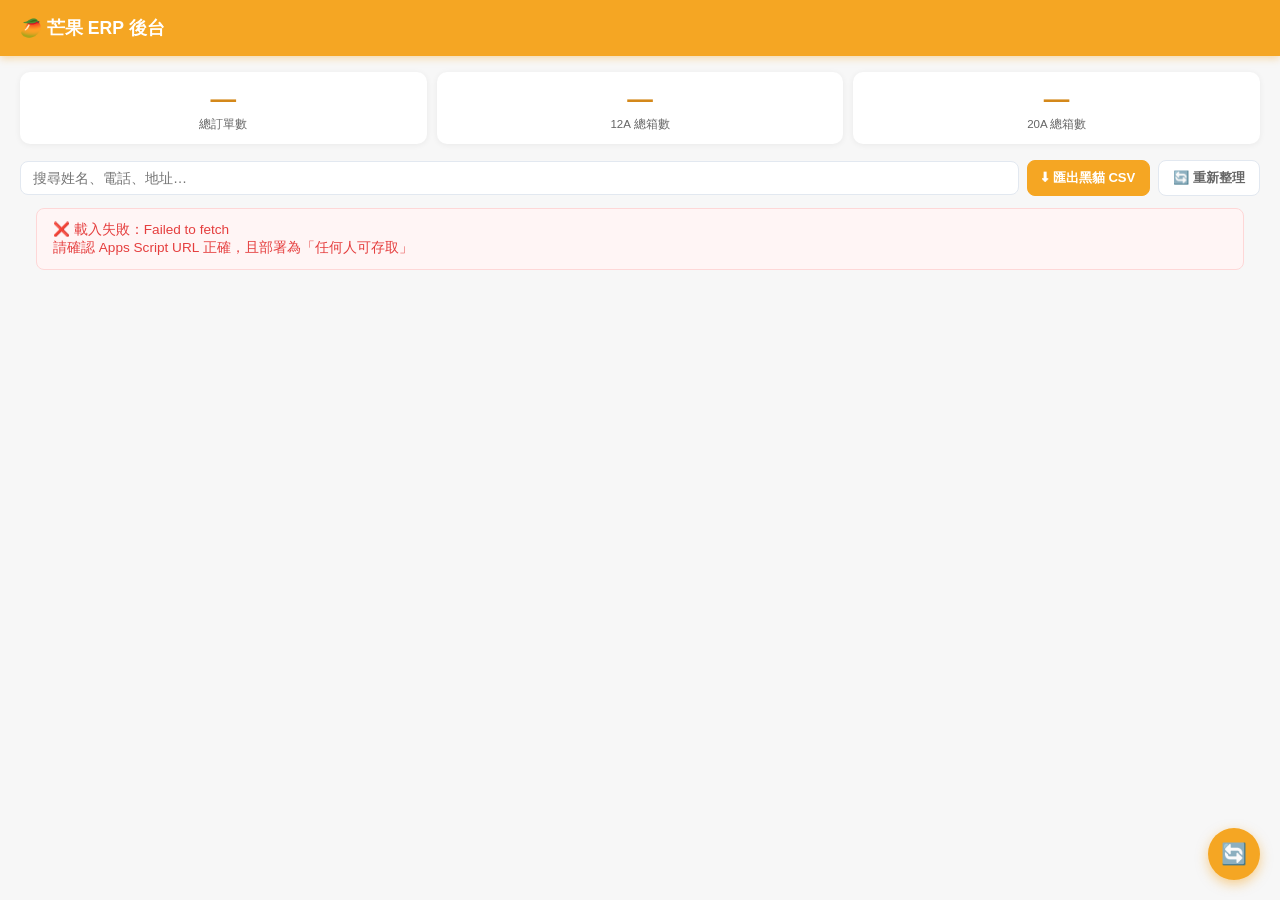
==== admin.html @ 58ed7e1a "芒果訂購系統初始版本" ====
<!DOCTYPE html>
<html lang="zh-TW">
<head>
  <meta charset="UTF-8">
  <meta name="viewport" content="width=device-width, initial-scale=1.0">
  <title>後台管理 - 芒果 ERP</title>
  <style>
    *, *::before, *::after { box-sizing: border-box; margin: 0; padding: 0; }

    :root {
      --mango: #F5A623;
      --mango-dark: #D4881A;
      --mango-light: #FFF8EC;
      --text: #333;
      --text-light: #666;
      --border: #E2E8F0;
      --bg: #F7F7F7;
      --white: #fff;
      --error: #E53E3E;
      --success: #38A169;
    }

    body {
      font-family: -apple-system, BlinkMacSystemFont, "Noto Sans TC", sans-serif;
      background: var(--bg);
      color: var(--text);
    }

    /* ===== Header ===== */
    .header {
      background: var(--mango);
      color: white;
      padding: 16px 20px;
      display: flex;
      align-items: center;
      justify-content: space-between;
      position: sticky;
      top: 0;
      z-index: 100;
      box-shadow: 0 2px 8px rgba(245,166,35,0.4);
    }

    .header h1 { font-size: 1.1rem; font-weight: 700; }
    .header .header-right { display: flex; gap: 8px; align-items: center; }

    /* ===== Stats ===== */
    .stats-row {
      display: grid;
      grid-template-columns: repeat(3, 1fr);
      gap: 10px;
      padding: 14px 16px;
    }

    .stat-card {
      background: var(--white);
      border-radius: 10px;
      padding: 12px 14px;
      box-shadow: 0 1px 6px rgba(0,0,0,0.06);
      text-align: center;
    }

    .stat-num {
      font-size: 1.6rem;
      font-weight: 700;
      color: var(--mango-dark);
      line-height: 1.2;
    }

    .stat-label { font-size: 0.72rem; color: var(--text-light); margin-top: 2px; }

    /* ===== Toolbar ===== */
    .toolbar {
      padding: 0 16px 10px;
      display: flex;
      gap: 8px;
      flex-wrap: wrap;
      align-items: center;
    }

    .search-input {
      flex: 1;
      min-width: 160px;
      padding: 8px 12px;
      border: 1.5px solid var(--border);
      border-radius: 8px;
      font-size: 0.88rem;
    }

    .search-input:focus { outline: none; border-color: var(--mango); }

    .btn-sm {
      padding: 8px 14px;
      border-radius: 8px;
      font-size: 0.82rem;
      font-weight: 600;
      cursor: pointer;
      border: 1.5px solid var(--border);
      background: var(--white);
      color: var(--text-light);
      white-space: nowrap;
    }

    .btn-sm.primary {
      background: var(--mango);
      border-color: var(--mango);
      color: white;
    }

    .btn-sm:active { opacity: 0.8; }

    /* ===== Table ===== */
    .table-wrap {
      padding: 0 16px 80px;
      overflow-x: auto;
    }

    table {
      width: 100%;
      border-collapse: collapse;
      background: var(--white);
      border-radius: 10px;
      overflow: hidden;
      box-shadow: 0 1px 6px rgba(0,0,0,0.06);
      font-size: 0.83rem;
      min-width: 700px;
    }

    thead th {
      background: #2D3748;
      color: #E2E8F0;
      padding: 10px 12px;
      text-align: left;
      font-weight: 600;
      white-space: nowrap;
    }

    tbody tr {
      border-bottom: 1px solid var(--border);
      transition: background 0.1s;
    }

    tbody tr:last-child { border-bottom: none; }
    tbody tr:hover { background: var(--mango-light); }

    tbody td {
      padding: 10px 12px;
      vertical-align: middle;
    }

    .order-id {
      font-family: monospace;
      font-size: 0.78rem;
      color: var(--text-light);
    }

    .qty-badge {
      display: inline-block;
      background: var(--mango-light);
      border: 1px solid #FDD07A;
      border-radius: 12px;
      padding: 2px 8px;
      font-size: 0.75rem;
      font-weight: 600;
      color: var(--mango-dark);
      margin-right: 3px;
    }

    .status-badge {
      display: inline-block;
      padding: 3px 10px;
      border-radius: 12px;
      font-size: 0.75rem;
      font-weight: 600;
    }

    .status-badge.pending { background: #FEFCBF; color: #744210; }
    .status-badge.done { background: #C6F6D5; color: #22543D; }

    /* ===== Empty / Loading ===== */
    .empty {
      text-align: center;
      padding: 40px 20px;
      color: var(--text-light);
      font-size: 0.9rem;
    }

    .loading {
      text-align: center;
      padding: 30px;
      color: var(--text-light);
    }

    .spinner-lg {
      width: 30px;
      height: 30px;
      border: 3px solid var(--border);
      border-top-color: var(--mango);
      border-radius: 50%;
      animation: spin 0.7s linear infinite;
      margin: 0 auto 10px;
    }

    @keyframes spin { to { transform: rotate(360deg); } }

    .error-msg {
      background: #FFF5F5;
      border: 1px solid #FED7D7;
      border-radius: 8px;
      padding: 12px 16px;
      color: var(--error);
      font-size: 0.85rem;
      margin: 0 16px;
    }

    /* ===== Floating refresh ===== */
    .fab {
      position: fixed;
      bottom: 20px;
      right: 20px;
      width: 52px;
      height: 52px;
      border-radius: 50%;
      background: var(--mango);
      color: white;
      border: none;
      font-size: 1.3rem;
      cursor: pointer;
      box-shadow: 0 4px 12px rgba(245,166,35,0.5);
      display: flex;
      align-items: center;
      justify-content: center;
    }

    /* ===== Responsive ===== */
    @media (min-width: 768px) {
      .stats-row { padding: 16px 20px; }
      .toolbar { padding: 0 20px 12px; }
      .table-wrap { padding: 0 20px 80px; }
    }
  </style>
</head>
<body>

  <div class="header">
    <h1>🥭 芒果 ERP 後台</h1>
    <div class="header-right">
      <span id="last-update" style="font-size:0.75rem;opacity:0.8"></span>
    </div>
  </div>


  <!-- 統計 -->
  <div class="stats-row">
    <div class="stat-card">
      <div class="stat-num" id="stat-total">—</div>
      <div class="stat-label">總訂單數</div>
    </div>
    <div class="stat-card">
      <div class="stat-num" id="stat-12a">—</div>
      <div class="stat-label">12A 總箱數</div>
    </div>
    <div class="stat-card">
      <div class="stat-num" id="stat-20a">—</div>
      <div class="stat-label">20A 總箱數</div>
    </div>
  </div>

  <!-- 工具列 -->
  <div class="toolbar">
    <input class="search-input" id="search" placeholder="搜尋姓名、電話、地址…" oninput="renderTable()">
    <button class="btn-sm primary" onclick="exportCsv()">⬇ 匯出黑貓 CSV</button>
    <button class="btn-sm" onclick="loadOrders()">🔄 重新整理</button>
  </div>

  <!-- 訂單表格 -->
  <div class="table-wrap">
    <div id="table-container">
      <div class="empty">請先輸入 Apps Script URL 並點選「載入訂單」</div>
    </div>
  </div>

  <!-- 浮動重新整理按鈕 -->
  <button class="fab" onclick="loadOrders()" title="重新整理">🔄</button>

  <script>
    const APPS_SCRIPT_URL = 'https://script.google.com/macros/s/AKfycbzoTvbFiqTpkzjFkoKpeTP3KYpZcE_HeLS3CPHrhrpS0PP5tcutDXjp1X_L84XWAvBu/exec';
    let allOrders = [];

    // 頁面一開就自動載入
    window.addEventListener('DOMContentLoaded', () => {
      loadOrders();
    });

    function getApiUrl() {
      return APPS_SCRIPT_URL;
    }

    async function loadOrders() {
      const url = getApiUrl();
      if (!url) return;

      const container = document.getElementById('table-container');
      container.innerHTML = `
        <div class="loading">
          <div class="spinner-lg"></div>
          載入中…
        </div>`;

      try {
        const res = await fetch(url + '?action=list');
        const json = await res.json();
        allOrders = json.orders || [];
        updateStats();
        renderTable();
        document.getElementById('last-update').textContent =
          '更新：' + new Date().toLocaleTimeString('zh-TW');
      } catch (err) {
        container.innerHTML = `
          <div class="error-msg">
            ❌ 載入失敗：${err.message}<br>
            請確認 Apps Script URL 正確，且部署為「任何人可存取」
          </div>`;
      }
    }

    function updateStats() {
      document.getElementById('stat-total').textContent = allOrders.length;
      document.getElementById('stat-12a').textContent =
        allOrders.reduce((s, o) => s + Number(o.qty12A || 0), 0);
      document.getElementById('stat-20a').textContent =
        allOrders.reduce((s, o) => s + Number(o.qty20A || 0), 0);
    }

    function renderTable() {
      const keyword = document.getElementById('search').value.toLowerCase();
      const filtered = keyword
        ? allOrders.filter(o =>
            [o.buyerName, o.recipientName, o.recipientPhone, o.buyerPhone, o.recipientAddress]
              .some(v => (v || '').toLowerCase().includes(keyword)))
        : allOrders;

      if (filtered.length === 0) {
        document.getElementById('table-container').innerHTML =
          `<div class="empty">${keyword ? '找不到符合的訂單' : '目前沒有訂單'}</div>`;
        return;
      }

      const rows = filtered.map(o => `
        <tr>
          <td class="order-id">${o.orderId}</td>
          <td>${o.timestamp}</td>
          <td>${o.recipientName}</td>
          <td>${o.recipientPhone}</td>
          <td style="max-width:180px;word-break:break-all">${o.recipientAddress}</td>
          <td>
            ${o.qty12A > 0 ? `<span class="qty-badge">12A×${o.qty12A}</span>` : ''}
            ${o.qty20A > 0 ? `<span class="qty-badge">20A×${o.qty20A}</span>` : ''}
          </td>
          <td>${o.notes || '—'}</td>
          <td>
            <span class="status-badge ${o.status === '已出貨' ? 'done' : 'pending'}">
              ${o.status || '待處理'}
            </span>
          </td>
        </tr>
      `).join('');

      document.getElementById('table-container').innerHTML = `
        <table>
          <thead>
            <tr>
              <th>訂單編號</th>
              <th>時間</th>
              <th>收件人</th>
              <th>電話</th>
              <th>地址</th>
              <th>數量</th>
              <th>備註</th>
              <th>狀態</th>
            </tr>
          </thead>
          <tbody>${rows}</tbody>
        </table>`;
    }

    // 匯出黑貓宅急便 CSV
    function exportCsv() {
      if (allOrders.length === 0) { alert('沒有訂單可匯出'); return; }

      const headers = ['收件人', '收件人電話', '收件人地址', '品名', '數量', '備註', '訂單編號'];
      const csvRows = [headers.join(',')];

      allOrders.forEach(o => {
        if (Number(o.qty12A) > 0) {
          csvRows.push([o.recipientName, o.recipientPhone, o.recipientAddress,
            '芒果12A', o.qty12A, o.notes || '', o.orderId].map(csvEscape).join(','));
        }
        if (Number(o.qty20A) > 0) {
          csvRows.push([o.recipientName, o.recipientPhone, o.recipientAddress,
            '芒果20A', o.qty20A, o.notes || '', o.orderId].map(csvEscape).join(','));
        }
      });

      const blob = new Blob(['\uFEFF' + csvRows.join('\n')], { type: 'text/csv;charset=utf-8;' });
      const url = URL.createObjectURL(blob);
      const a = document.createElement('a');
      a.href = url;
      a.download = `黑貓格式_${new Date().toLocaleDateString('zh-TW').replace(/\//g,'-')}.csv`;
      a.click();
      URL.revokeObjectURL(url);
    }

    function csvEscape(val) {
      const s = String(val ?? '');
      return s.includes(',') || s.includes('"') || s.includes('\n')
        ? `"${s.replace(/"/g, '""')}"` : s;
    }
  </script>
</body>
</html>
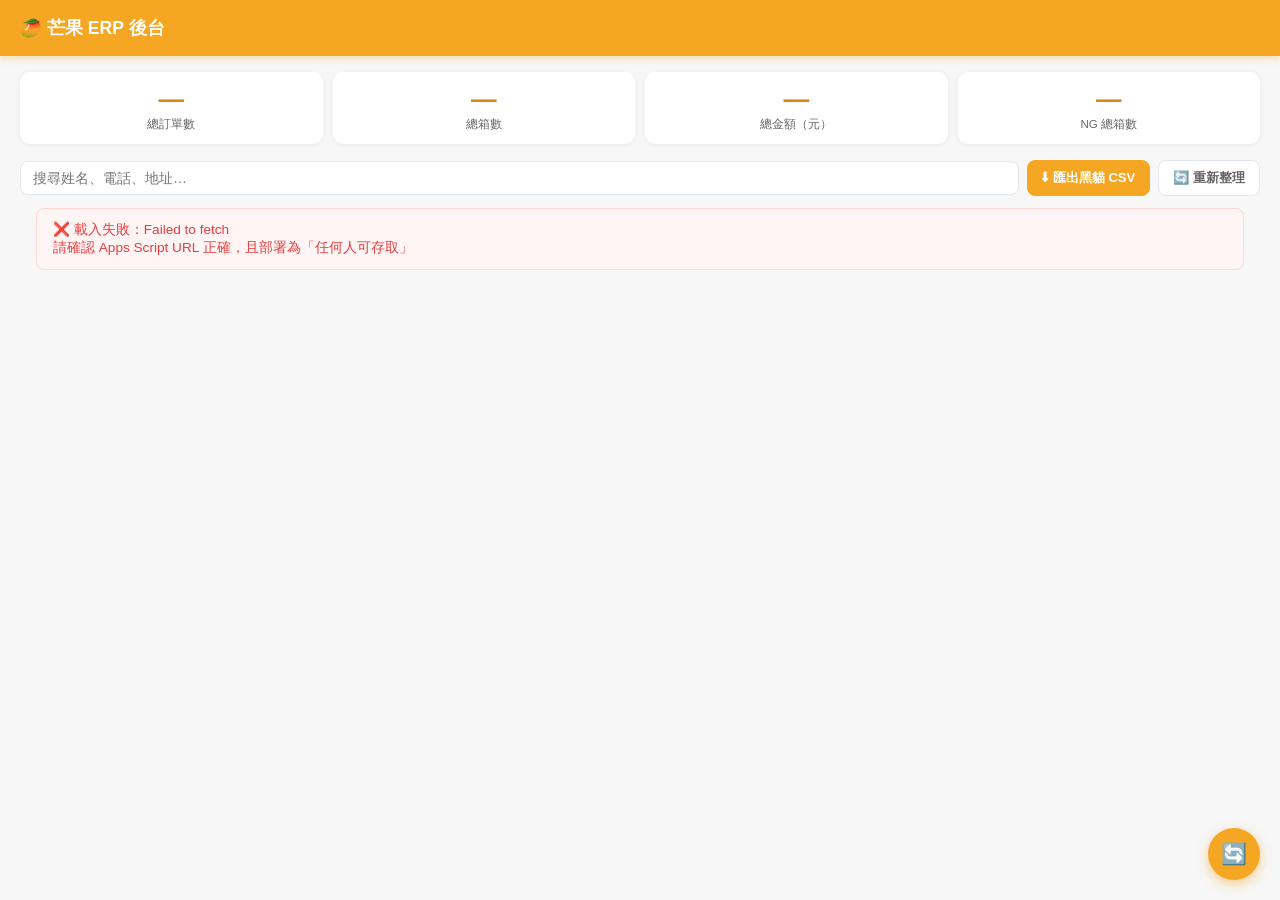
==== commit d0001c36: "Update order flow to 5 mango items and totals" ====
--- a/admin.html
+++ b/admin.html
@@ -46,7 +46,7 @@
     /* ===== Stats ===== */
     .stats-row {
       display: grid;
-      grid-template-columns: repeat(3, 1fr);
+      grid-template-columns: repeat(4, 1fr);
       gap: 10px;
       padding: 14px 16px;
     }
@@ -237,6 +237,10 @@
       .toolbar { padding: 0 20px 12px; }
       .table-wrap { padding: 0 20px 80px; }
     }
+
+    @media (max-width: 767px) {
+      .stats-row { grid-template-columns: repeat(2, 1fr); }
+    }
   </style>
 </head>
 <body>
@@ -256,12 +260,16 @@
       <div class="stat-label">總訂單數</div>
     </div>
     <div class="stat-card">
-      <div class="stat-num" id="stat-12a">—</div>
-      <div class="stat-label">12A 總箱數</div>
+      <div class="stat-num" id="stat-boxes">—</div>
+      <div class="stat-label">總箱數</div>
     </div>
     <div class="stat-card">
-      <div class="stat-num" id="stat-20a">—</div>
-      <div class="stat-label">20A 總箱數</div>
+      <div class="stat-num" id="stat-amount">—</div>
+      <div class="stat-label">總金額（元）</div>
+    </div>
+    <div class="stat-card">
+      <div class="stat-num" id="stat-ng">—</div>
+      <div class="stat-label">NG 總箱數</div>
     </div>
   </div>
 
@@ -285,6 +293,13 @@
   <script>
     const APPS_SCRIPT_URL = 'https://script.google.com/macros/s/AKfycbzoTvbFiqTpkzjFkoKpeTP3KYpZcE_HeLS3CPHrhrpS0PP5tcutDXjp1X_L84XWAvBu/exec';
     let allOrders = [];
+    const PRODUCT_ITEMS = [
+      { key: 'qty12A', label: '12A', csvName: '芒果12A' },
+      { key: 'qty20A', label: '20A(1150)', csvName: '芒果20A-1150' },
+      { key: 'qty18A', label: '18A', csvName: '芒果18A' },
+      { key: 'qty20B', label: '20A(700)', csvName: '芒果20A-700' },
+      { key: 'qtyNG', label: 'NG', csvName: '芒果NG' }
+    ];
 
     // 頁面一開就自動載入
     window.addEventListener('DOMContentLoaded', () => {
@@ -325,10 +340,13 @@
 
     function updateStats() {
       document.getElementById('stat-total').textContent = allOrders.length;
-      document.getElementById('stat-12a').textContent =
-        allOrders.reduce((s, o) => s + Number(o.qty12A || 0), 0);
-      document.getElementById('stat-20a').textContent =
-        allOrders.reduce((s, o) => s + Number(o.qty20A || 0), 0);
+      document.getElementById('stat-boxes').textContent =
+        allOrders.reduce((s, o) =>
+          s + Number(o.qty12A || 0) + Number(o.qty20A || 0) + Number(o.qty18A || 0) + Number(o.qty20B || 0) + Number(o.qtyNG || 0), 0);
+      document.getElementById('stat-amount').textContent =
+        allOrders.reduce((s, o) => s + Number(o.totalAmount || 0), 0).toLocaleString('zh-TW');
+      document.getElementById('stat-ng').textContent =
+        allOrders.reduce((s, o) => s + Number(o.qtyNG || 0), 0);
     }
 
     function renderTable() {
@@ -353,9 +371,12 @@
           <td>${o.recipientPhone}</td>
           <td style="max-width:180px;word-break:break-all">${o.recipientAddress}</td>
           <td>
-            ${o.qty12A > 0 ? `<span class="qty-badge">12A×${o.qty12A}</span>` : ''}
-            ${o.qty20A > 0 ? `<span class="qty-badge">20A×${o.qty20A}</span>` : ''}
+            ${(PRODUCT_ITEMS
+              .filter(item => Number(o[item.key] || 0) > 0)
+              .map(item => `<span class="qty-badge">${item.label}×${o[item.key]}</span>`)
+              .join('')) || '—'}
           </td>
+          <td>${Number(o.totalAmount || 0).toLocaleString('zh-TW')}</td>
           <td>${o.notes || '—'}</td>
           <td>
             <span class="status-badge ${o.status === '已出貨' ? 'done' : 'pending'}">
@@ -375,6 +396,7 @@
               <th>電話</th>
               <th>地址</th>
               <th>數量</th>
+              <th>金額</th>
               <th>備註</th>
               <th>狀態</th>
             </tr>
@@ -391,14 +413,13 @@
       const csvRows = [headers.join(',')];
 
       allOrders.forEach(o => {
-        if (Number(o.qty12A) > 0) {
-          csvRows.push([o.recipientName, o.recipientPhone, o.recipientAddress,
-            '芒果12A', o.qty12A, o.notes || '', o.orderId].map(csvEscape).join(','));
-        }
-        if (Number(o.qty20A) > 0) {
-          csvRows.push([o.recipientName, o.recipientPhone, o.recipientAddress,
-            '芒果20A', o.qty20A, o.notes || '', o.orderId].map(csvEscape).join(','));
-        }
+        PRODUCT_ITEMS.forEach(item => {
+          const qty = Number(o[item.key] || 0);
+          if (qty > 0) {
+            csvRows.push([o.recipientName, o.recipientPhone, o.recipientAddress,
+              item.csvName, qty, o.notes || '', o.orderId].map(csvEscape).join(','));
+          }
+        });
       });
 
       const blob = new Blob(['\uFEFF' + csvRows.join('\n')], { type: 'text/csv;charset=utf-8;' });
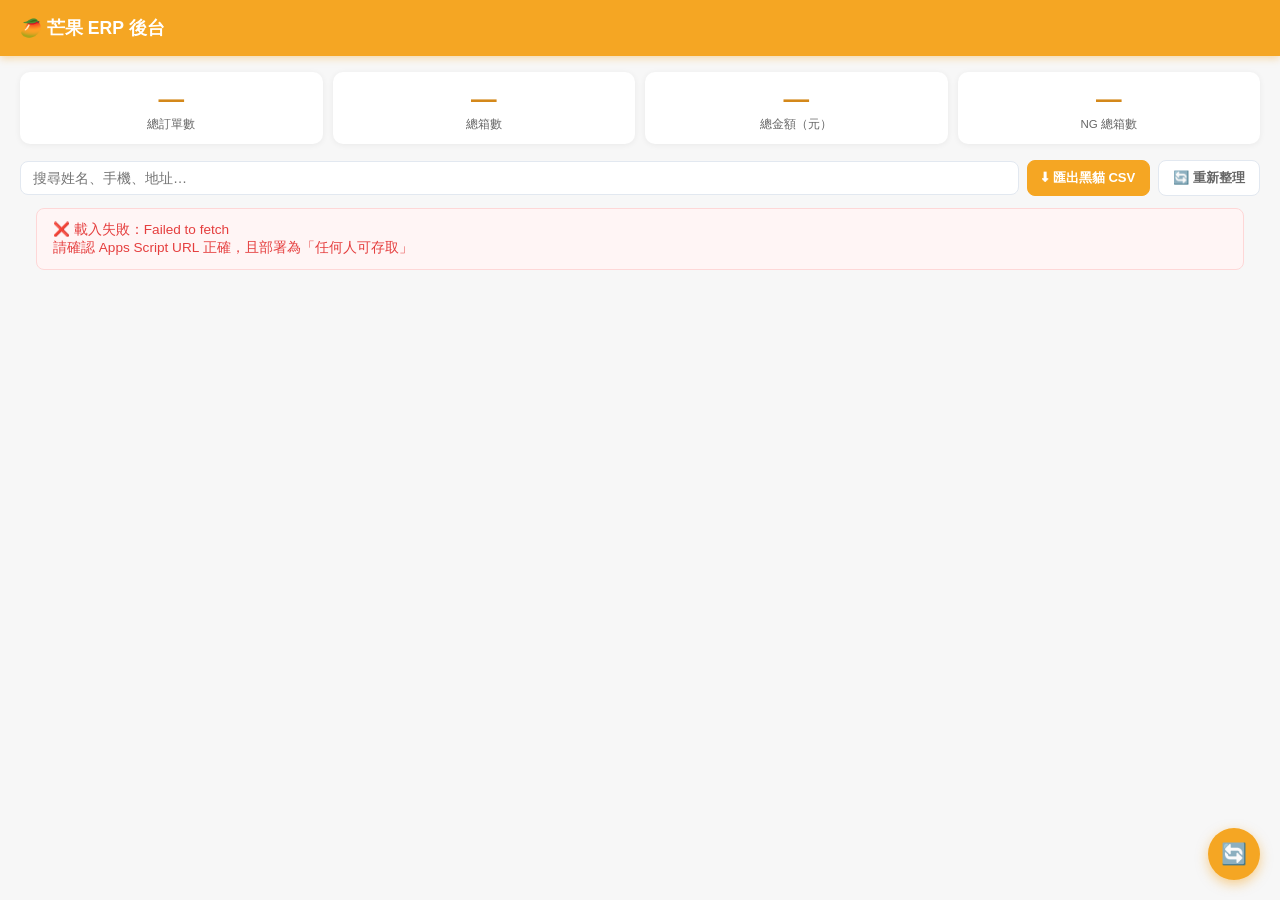
==== commit 80dc6e56: "Update product tiers, prices, and mobile validation" ====
--- a/admin.html
+++ b/admin.html
@@ -275,7 +275,7 @@
 
   <!-- 工具列 -->
   <div class="toolbar">
-    <input class="search-input" id="search" placeholder="搜尋姓名、電話、地址…" oninput="renderTable()">
+    <input class="search-input" id="search" placeholder="搜尋姓名、手機、地址…" oninput="renderTable()">
     <button class="btn-sm primary" onclick="exportCsv()">⬇ 匯出黑貓 CSV</button>
     <button class="btn-sm" onclick="loadOrders()">🔄 重新整理</button>
   </div>
@@ -295,9 +295,9 @@
     let allOrders = [];
     const PRODUCT_ITEMS = [
       { key: 'qty12A', label: '12A', csvName: '芒果12A' },
-      { key: 'qty20A', label: '20A(1150)', csvName: '芒果20A-1150' },
+      { key: 'qty15A', label: '15A', csvName: '芒果15A' },
       { key: 'qty18A', label: '18A', csvName: '芒果18A' },
-      { key: 'qty20B', label: '20A(700)', csvName: '芒果20A-700' },
+      { key: 'qty20A', label: '20A', csvName: '芒果20A' },
       { key: 'qtyNG', label: 'NG', csvName: '芒果NG' }
     ];
 
@@ -342,7 +342,7 @@
       document.getElementById('stat-total').textContent = allOrders.length;
       document.getElementById('stat-boxes').textContent =
         allOrders.reduce((s, o) =>
-          s + Number(o.qty12A || 0) + Number(o.qty20A || 0) + Number(o.qty18A || 0) + Number(o.qty20B || 0) + Number(o.qtyNG || 0), 0);
+          s + Number(o.qty12A || 0) + Number(o.qty15A || 0) + Number(o.qty18A || 0) + Number(o.qty20A || 0) + Number(o.qtyNG || 0), 0);
       document.getElementById('stat-amount').textContent =
         allOrders.reduce((s, o) => s + Number(o.totalAmount || 0), 0).toLocaleString('zh-TW');
       document.getElementById('stat-ng').textContent =
@@ -393,7 +393,7 @@
               <th>訂單編號</th>
               <th>時間</th>
               <th>收件人</th>
-              <th>電話</th>
+              <th>手機</th>
               <th>地址</th>
               <th>數量</th>
               <th>金額</th>
@@ -409,7 +409,7 @@
     function exportCsv() {
       if (allOrders.length === 0) { alert('沒有訂單可匯出'); return; }
 
-      const headers = ['收件人', '收件人電話', '收件人地址', '品名', '數量', '備註', '訂單編號'];
+      const headers = ['收件人', '收件人手機', '收件人地址', '品名', '數量', '備註', '訂單編號'];
       const csvRows = [headers.join(',')];
 
       allOrders.forEach(o => {
